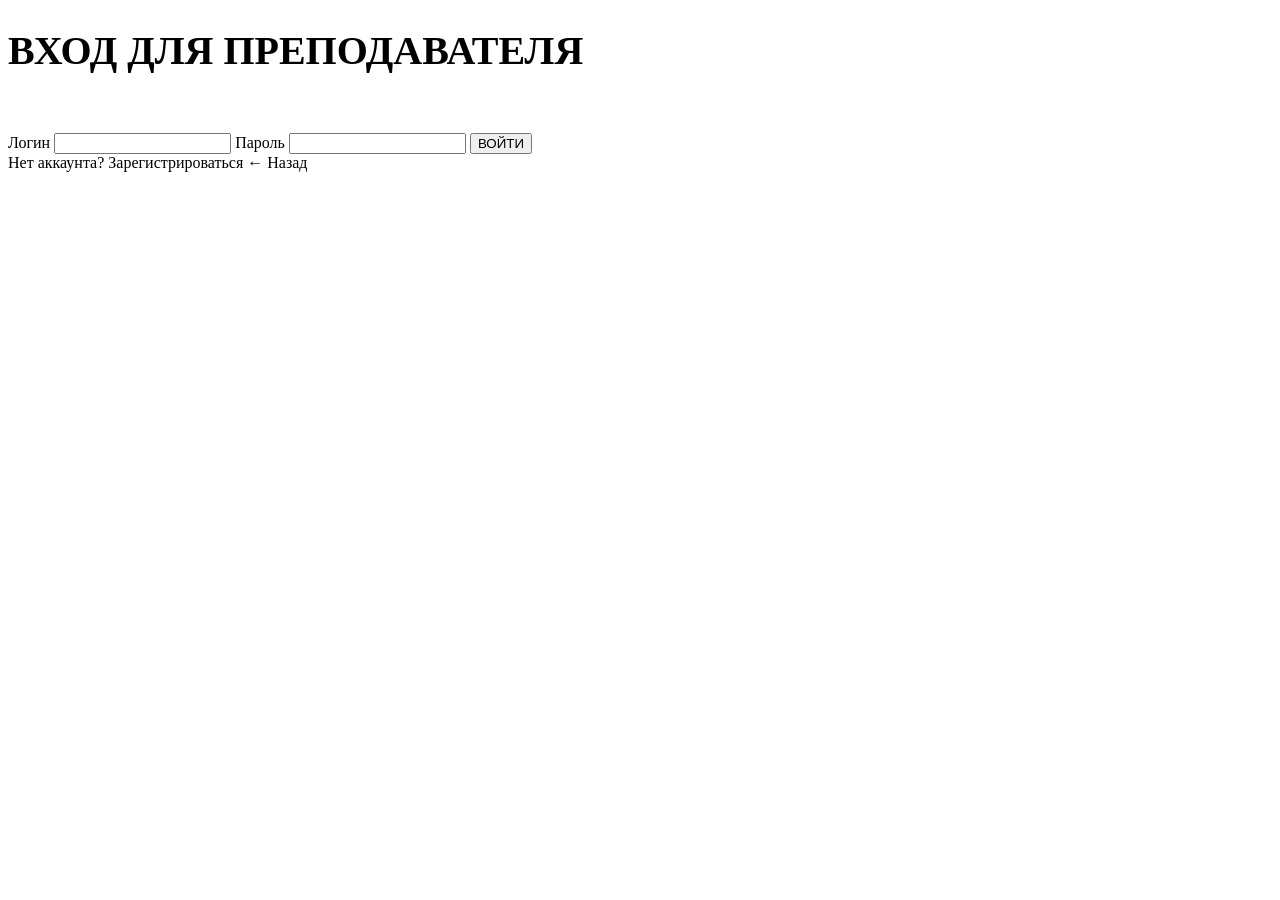
==== src/main/resources/templates/login.html @ 45f74f8c "полный бэкенд" ====
<!DOCTYPE html>
<html xmlns:th="http://www.thymeleaf.org">
<head>
    <meta charset="UTF-8">
    <title>Quiz Pro — Вход</title>
    <link rel="stylesheet" th:href="@{/css/style.css}">
</head>
<body>
    <div class="container center-flex">
        <h1 class="title" style="font-size: 2.5rem;">ВХОД ДЛЯ ПРЕПОДАВАТЕЛЯ</h1>
        <p class="error-msg" id="errorMsg"></p>
        
        <form id="loginForm" class="form-group">
            <label>Логин</label>
            <input type="text" id="username" class="form-control" required>
            
            <label style="margin-top: 1rem;">Пароль</label>
            <input type="password" id="password" class="form-control" required>
            
            <button type="submit" class="btn btn-primary" style="margin-top: 2rem;">ВОЙТИ</button>
        </form>
        
        <a href="/register" style="color: var(--accent-color); text-decoration: none;">Нет аккаунта? Зарегистрироваться</a>
        <a href="/" style="color: var(--secondary-text); text-decoration: none; margin-top: 1rem;">← Назад</a>
    </div>

    <script th:src="@{/js/api.js}"></script>
    <script>
        document.getElementById('loginForm').addEventListener('submit', async (e) => {
            e.preventDefault();
            const username = document.getElementById('username').value;
            const password = document.getElementById('password').value;
            
            try {
                const response = await fetch('/api/auth/login', {
                    method: 'POST',
                    headers: {'Content-Type': 'application/json'},
                    body: JSON.stringify({username, password})
                });
                if(response.ok) {
                    const data = await response.json();
                    setToken(data.accessToken);
                    window.location.href = '/teacher/dashboard';
                } else {
                    document.getElementById('errorMsg').innerText = 'Неверный логин или пароль';
                    document.getElementById('errorMsg').style.display = 'block';
                }
            } catch (err) {
                document.getElementById('errorMsg').innerText = 'Ошибка соединения с сервером';
                document.getElementById('errorMsg').style.display = 'block';
            }
        });
    </script>
</body>
</html>
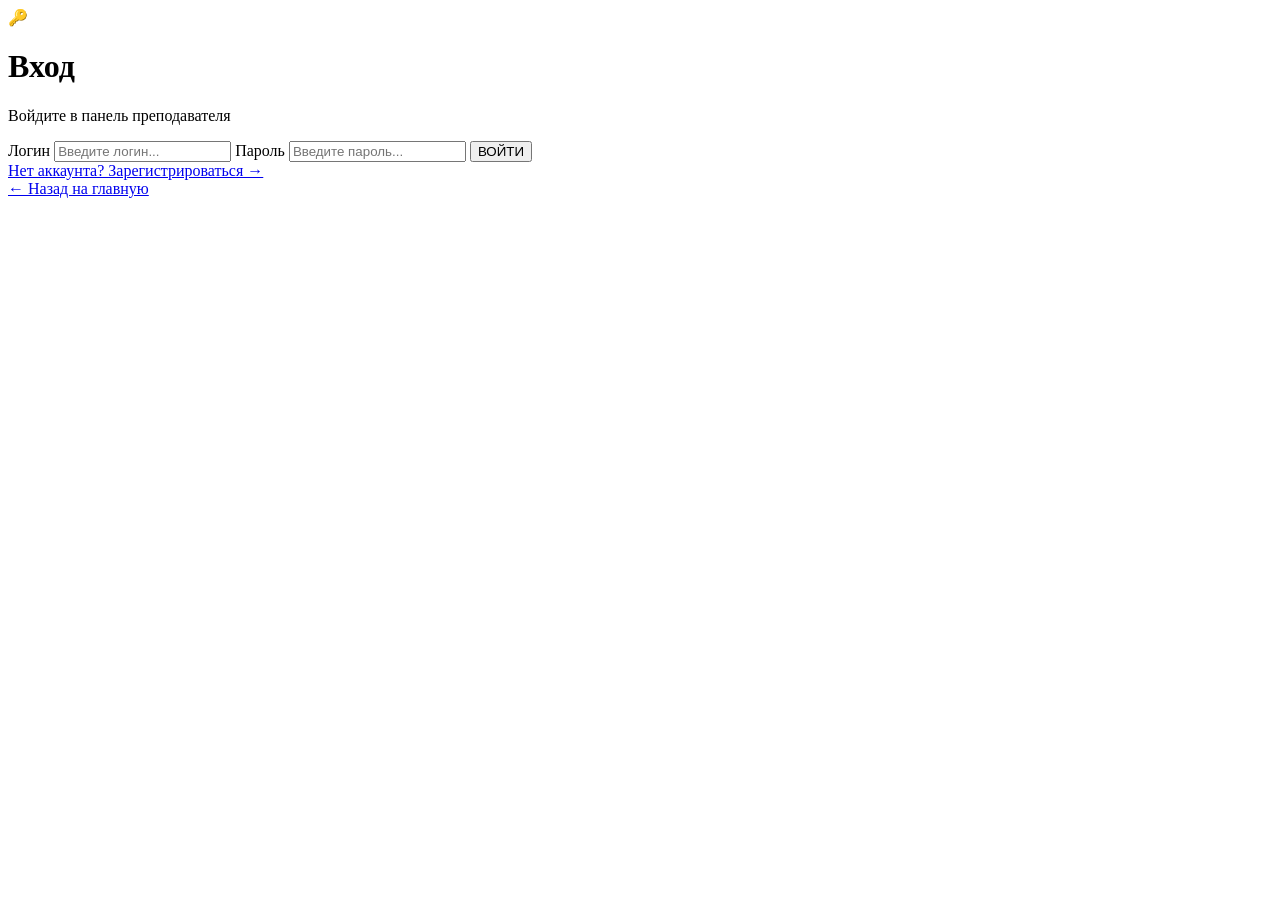
==== commit 53404a16: "фикс бд и новй интерфейс" ====
--- a/src/main/resources/templates/login.html
+++ b/src/main/resources/templates/login.html
@@ -2,26 +2,33 @@
 <html xmlns:th="http://www.thymeleaf.org">
 <head>
     <meta charset="UTF-8">
+    <meta name="viewport" content="width=device-width, initial-scale=1.0">
     <title>Quiz Pro — Вход</title>
     <link rel="stylesheet" th:href="@{/css/style.css}">
 </head>
 <body>
-    <div class="container center-flex">
-        <h1 class="title" style="font-size: 2.5rem;">ВХОД ДЛЯ ПРЕПОДАВАТЕЛЯ</h1>
-        <p class="error-msg" id="errorMsg"></p>
-        
-        <form id="loginForm" class="form-group">
-            <label>Логин</label>
-            <input type="text" id="username" class="form-control" required>
-            
-            <label style="margin-top: 1rem;">Пароль</label>
-            <input type="password" id="password" class="form-control" required>
-            
-            <button type="submit" class="btn btn-primary" style="margin-top: 2rem;">ВОЙТИ</button>
-        </form>
-        
-        <a href="/register" style="color: var(--accent-color); text-decoration: none;">Нет аккаунта? Зарегистрироваться</a>
-        <a href="/" style="color: var(--secondary-text); text-decoration: none; margin-top: 1rem;">← Назад</a>
+    <div class="center-flex">
+        <div class="auth-card">
+            <div class="auth-icon">🔑</div>
+            <h1 class="auth-title">Вход</h1>
+            <p class="auth-subtitle">Войдите в панель преподавателя</p>
+
+            <p class="error-msg" id="errorMsg"></p>
+
+            <form id="loginForm" class="form-group">
+                <label for="username">Логин</label>
+                <input type="text" id="username" class="form-control" placeholder="Введите логин..." required>
+
+                <label for="password">Пароль</label>
+                <input type="password" id="password" class="form-control" placeholder="Введите пароль..." required>
+
+                <button type="submit" class="btn btn-primary" id="loginBtn">ВОЙТИ</button>
+            </form>
+
+            <a href="/register" class="auth-link">Нет аккаунта? Зарегистрироваться →</a>
+            <br>
+            <a href="/" class="auth-back-link">← Назад на главную</a>
+        </div>
     </div>
 
     <script th:src="@{/js/api.js}"></script>
@@ -30,7 +37,13 @@
             e.preventDefault();
             const username = document.getElementById('username').value;
             const password = document.getElementById('password').value;
-            
+            const btn = document.getElementById('loginBtn');
+            const errorMsg = document.getElementById('errorMsg');
+
+            btn.disabled = true;
+            btn.innerHTML = '<span class="spinner"></span> ВХОД...';
+            errorMsg.style.display = 'none';
+
             try {
                 const response = await fetch('/api/auth/login', {
                     method: 'POST',
@@ -42,12 +55,17 @@
                     setToken(data.accessToken);
                     window.location.href = '/teacher/dashboard';
                 } else {
-                    document.getElementById('errorMsg').innerText = 'Неверный логин или пароль';
-                    document.getElementById('errorMsg').style.display = 'block';
+                    const errData = await response.json().catch(() => null);
+                    errorMsg.innerText = errData?.message || 'Неверный логин или пароль';
+                    errorMsg.style.display = 'block';
+                    btn.disabled = false;
+                    btn.textContent = 'ВОЙТИ';
                 }
             } catch (err) {
-                document.getElementById('errorMsg').innerText = 'Ошибка соединения с сервером';
-                document.getElementById('errorMsg').style.display = 'block';
+                errorMsg.innerText = 'Ошибка соединения с сервером';
+                errorMsg.style.display = 'block';
+                btn.disabled = false;
+                btn.textContent = 'ВОЙТИ';
             }
         });
     </script>
